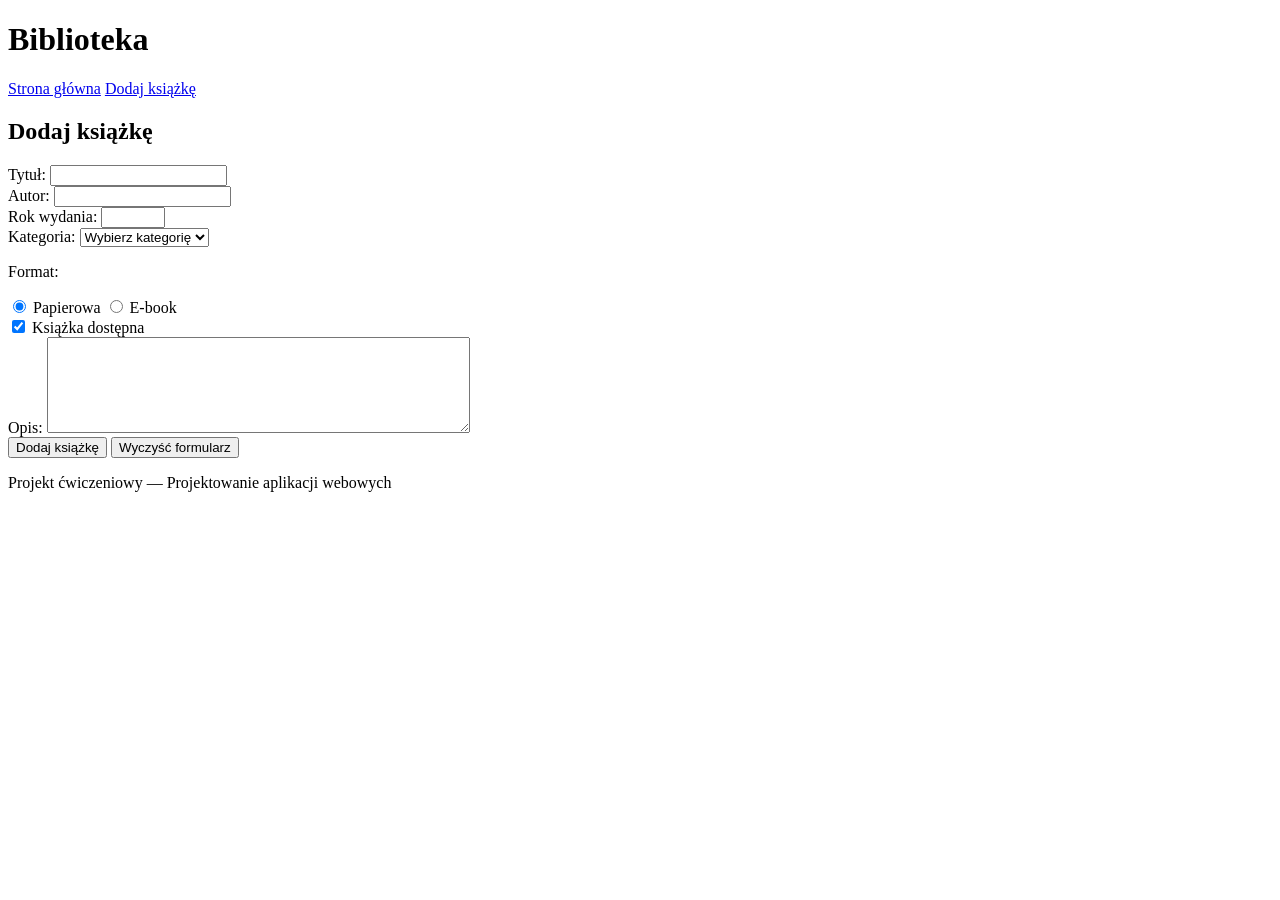
==== frontend/add_book.html @ 607cc384 "zmiana index html i dodanie add_book.html" ====
<!DOCTYPE html>
<html lang="pl">
<head>
    <meta charset="UTF-8">
    <meta name="viewport" content="width=device-width, initial-scale=1.0">
    <title>Dodaj książkę — Biblioteka</title>
</head>

<body>

    <header>
        <h1>Biblioteka</h1>

        <nav>
            <a href="index.html">Strona główna</a>
            <a href="add_book.html">Dodaj książkę</a>
        </nav>
    </header>

    <main>

        <section>
            <h2>Dodaj książkę</h2>

            <form method="post">

                <div>
                    <label for="title">
                        Tytuł:
                    </label>

                    <input
                        type="text"
                        id="title"
                        name="title"
                        required
                    >
                </div>

                <div>
                    <label for="author">
                        Autor:
                    </label>

                    <input
                        type="text"
                        id="author"
                        name="author"
                        required
                    >
                </div>

                <div>
                    <label for="year">
                        Rok wydania:
                    </label>

                    <input
                        type="number"
                        id="year"
                        name="year"
                        min="0"
                        max="2100"
                    >
                </div>

                <div>
                    <label for="category">
                        Kategoria:
                    </label>

                    <select
                        id="category"
                        name="category"
                    >
                        <option value="">
                            Wybierz kategorię
                        </option>

                        <option value="fantasy">
                            Fantasy
                        </option>

                        <option value="science-fiction">
                            Science fiction
                        </option>

                        <option value="crime">
                            Kryminał
                        </option>

                        <option value="other">
                            Inna
                        </option>
                    </select>
                </div>

                <div>
                    <p>Format:</p>

                    <input
                        type="radio"
                        id="paper"
                        name="format"
                        value="paper"
                        checked
                    >

                    <label for="paper">
                        Papierowa
                    </label>

                    <input
                        type="radio"
                        id="ebook"
                        name="format"
                        value="ebook"
                    >

                    <label for="ebook">
                        E-book
                    </label>
                </div>

                <div>
                    <input
                        type="checkbox"
                        id="available"
                        name="available"
                        checked
                    >

                    <label for="available">
                        Książka dostępna
                    </label>
                </div>

                <div>
                    <label for="description">
                        Opis:
                    </label>

                    <textarea
                        id="description"
                        name="description"
                        rows="6"
                        cols="50"
                    ></textarea>
                </div>

                <div>
                    <button type="submit">
                        Dodaj książkę
                    </button>

                    <button type="reset">
                        Wyczyść formularz
                    </button>
                </div>

            </form>
        </section>

    </main>

    <footer>
        <p>
            Projekt ćwiczeniowy — Projektowanie aplikacji webowych
        </p>
    </footer>

</body>
</html>
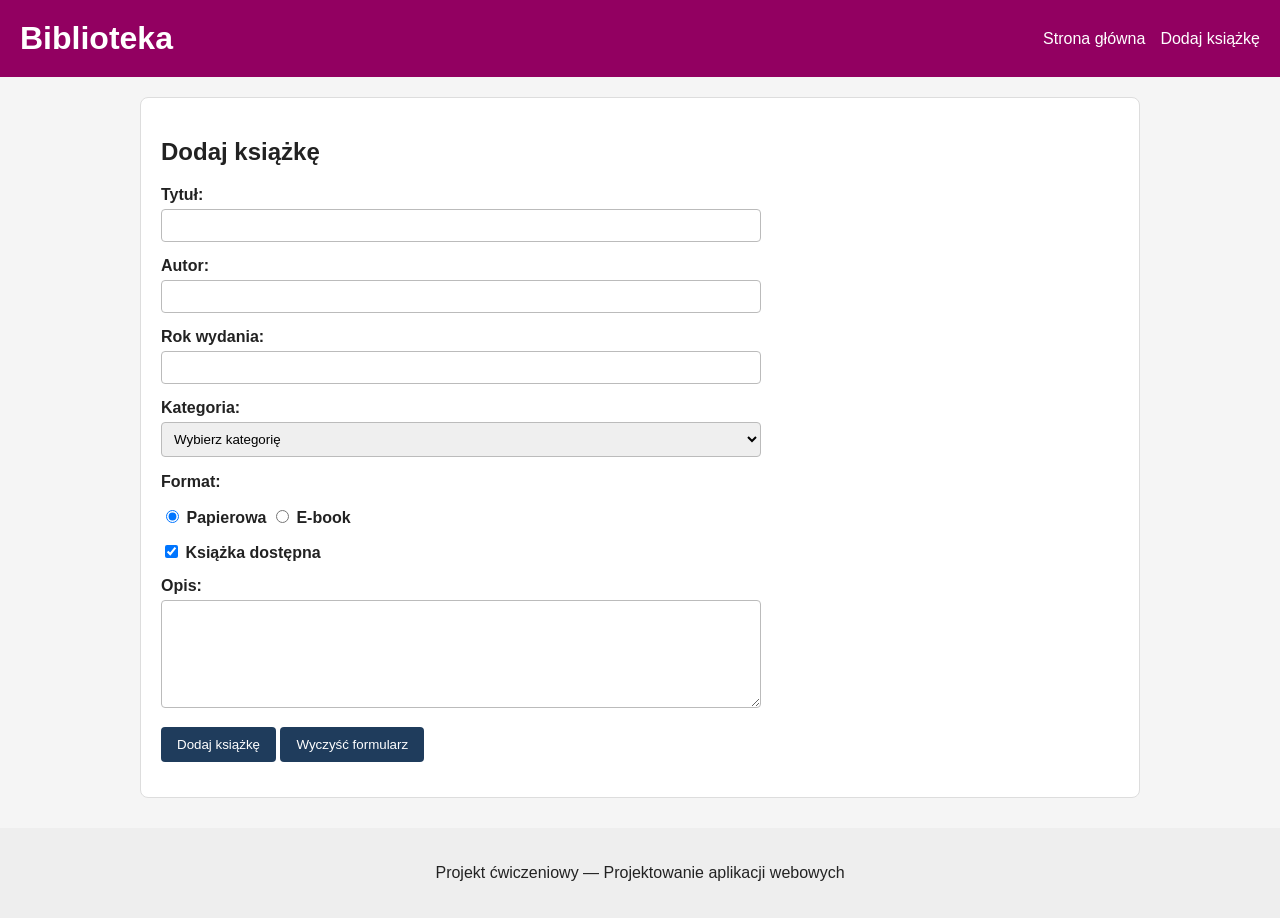
==== commit 5a378df6: "Dodano arkusze stylow" ====
--- a/frontend/add_book.html
+++ b/frontend/add_book.html
@@ -4,6 +4,7 @@
     <meta charset="UTF-8">
     <meta name="viewport" content="width=device-width, initial-scale=1.0">
     <title>Dodaj książkę — Biblioteka</title>
+    <link rel="stylesheet" href="css/styles.css">
 </head>
 
 <body>
@@ -96,7 +97,7 @@
                 </div>
 
                 <div>
-                    <p>Format:</p>
+                    <p><strong>Format:</strong></p>
 
                     <input
                         type="radio"
@@ -106,7 +107,7 @@
                         checked
                     >
 
-                    <label for="paper">
+                    <label for="paper" style="display: inline;">
                         Papierowa
                     </label>
 
@@ -117,7 +118,7 @@
                         value="ebook"
                     >
 
-                    <label for="ebook">
+                    <label for="ebook" style="display: inline;">
                         E-book
                     </label>
                 </div>
@@ -130,7 +131,7 @@
                         checked
                     >
 
-                    <label for="available">
+                    <label for="available" style="display: inline;">
                         Książka dostępna
                     </label>
                 </div>
--- a/frontend/css/styles.css
+++ b/frontend/css/styles.css
@@ -0,0 +1,209 @@
+body {
+    margin: 0;
+
+    background-color: #f5f5f5;
+    color: #222222;
+
+    font-family: Arial, Helvetica, sans-serif;
+}
+
+header {
+    display: flex;
+
+    justify-content: space-between;
+    align-items: center;
+
+    gap: 20px;
+
+    background-color: #920061;
+    color: white;
+
+    padding: 20px;
+}
+
+header h1 {
+    margin: 0;
+}
+
+nav {
+    display: flex;
+    gap: 15px;
+}
+
+nav a {
+    color: white;
+    text-decoration: none;
+}
+
+nav a:hover {
+    text-decoration: underline;
+}
+
+main {
+    width: 90%;
+    max-width: 1000px;
+
+    margin: 0 auto;
+}
+
+section {
+    background-color: white;
+
+    margin: 20px 0;
+    padding: 20px;
+
+    border: 1px solid #dddddd;
+    border-radius: 8px;
+}
+
+.book-list {
+    display: flex;
+
+    gap: 20px;
+    flex-wrap: wrap;
+}
+
+.book-card {
+    flex: 1 1 250px;
+
+    border: 1px solid #cccccc;
+    border-radius: 6px;
+
+    padding: 15px;
+
+    background-color: #fafafa;
+}
+
+.book-card h3 {
+    margin-top: 0;
+}
+
+.book-info {
+    color: #555555;
+}
+
+table {
+    width: 100%;
+
+    border-collapse: collapse;
+
+    margin: 20px 0;
+}
+
+th,
+td {
+    border: 1px solid #cccccc;
+
+    padding: 10px;
+
+    text-align: left;
+}
+
+th {
+    background-color: #eeeeee;
+}
+
+.table-container {
+    overflow-x: auto;
+}
+
+form {
+    max-width: 600px;
+}
+
+form div {
+    margin-bottom: 15px;
+}
+
+.search-form {
+    display: flex;
+
+    gap: 15px;
+
+    align-items: end;
+
+    max-width: none;
+}
+
+.search-form div {
+    flex: 1;
+    margin-bottom: 0;
+}
+
+label {
+    display: block;
+
+    margin-bottom: 5px;
+
+    font-weight: bold;
+}
+
+input[type="text"],
+input[type="email"],
+input[type="password"],
+input[type="number"],
+input[type="date"],
+select,
+textarea {
+    width: 100%;
+
+    padding: 8px;
+
+    border: 1px solid #bbbbbb;
+    border-radius: 4px;
+
+    box-sizing: border-box;
+}
+
+button,
+.button-link {
+    display: inline-block;
+
+    background-color: #1f3c5c;
+    color: white;
+
+    border: none;
+    border-radius: 4px;
+
+    padding: 10px 16px;
+
+    text-decoration: none;
+
+    cursor: pointer;
+}
+
+button:hover,
+.button-link:hover {
+    background-color: #315c87;
+}
+
+footer {
+    margin-top: 30px;
+    padding: 20px;
+
+    text-align: center;
+
+    background-color: #eeeeee;
+}
+
+@media (max-width: 700px) {
+
+    header {
+        flex-direction: column;
+        align-items: flex-start;
+    }
+
+    nav {
+        flex-direction: column;
+    }
+
+    .search-form {
+        flex-direction: column;
+        align-items: stretch;
+    }
+
+    main {
+        width: 95%;
+    }
+
+}
